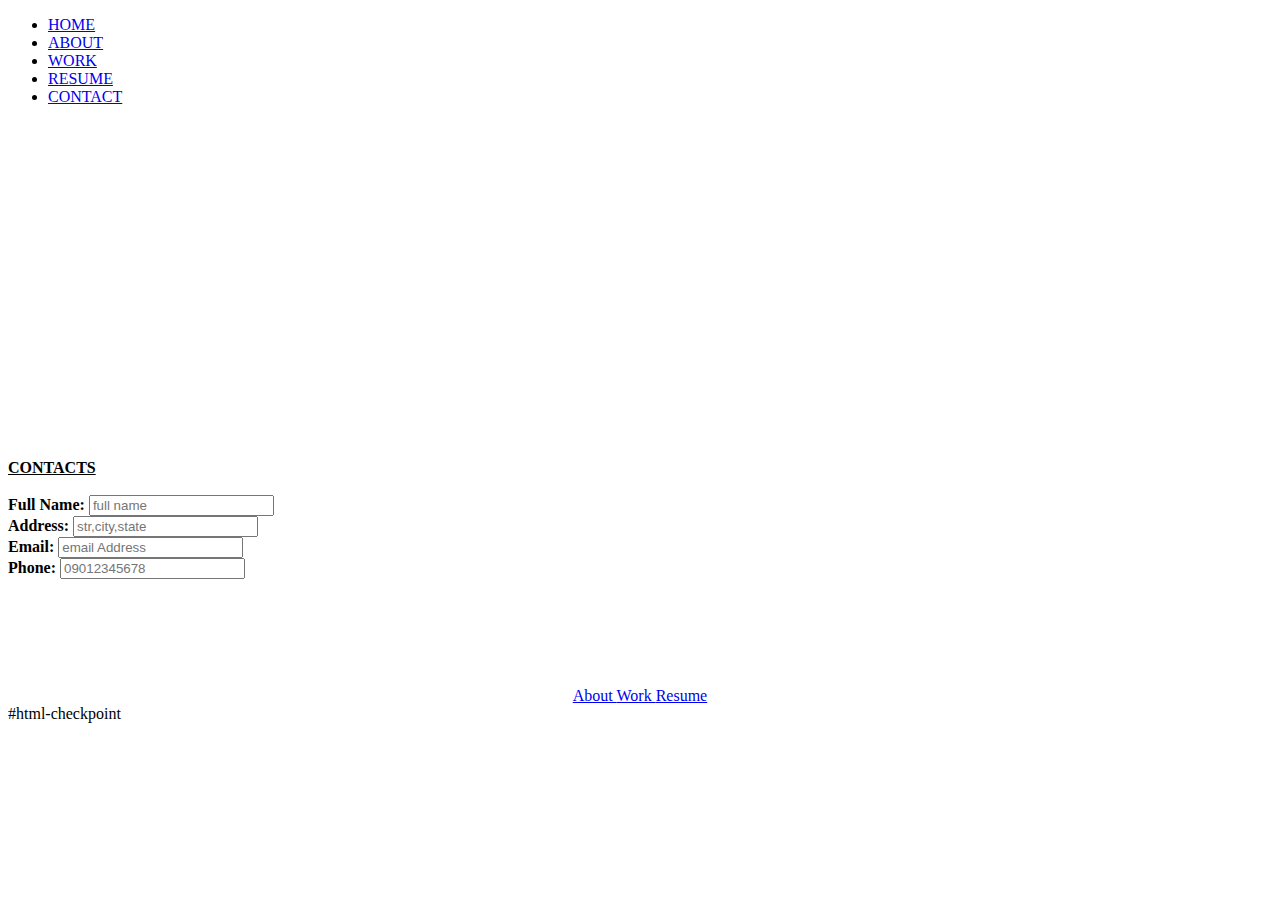
==== secondcheckpoint.html @ b141ad26 "first commit" ====
<!Doctype html>
<html>
    <head>
        <meta charset="utf-8"/>
        <title> 2ndcheckpoint</title>
    </head>
    <body>
        <header>
            <nav>
                <UL>
                    <LI>
               <a href="#HOME.html"> HOME </a><br></LI>
            <li>
               <a href="#ABOUT.html"> ABOUT </a><br></li>
               <li>
               <a href="#WORK.html"> WORK </a><br></li>
               <li>
               <a href="#RESUME.html">RESUME </a><br></li>
               <li>
               <a href="#CONTACT.html"> CONTACT </a><br>
               </LI>
            </UL>
            </nav>
        </header>
        <section>
            <iframe width="560" height="315" 
            src="https://www.youtube.com/embed/xP0HkB2yF7I" 
            title="YouTube video player" frameborder="0" allow="accelerometer; 
            autoplay; clipboard-write; encrypted-media;
             gyroscope; picture-in-picture; web-share" allowfullscreen></iframe>
        </section><br>
        <section>
           
            <form>
                <div>
               <b><u> CONTACTS </u></b><br><br>
                <label><b> Full Name: </b> </label>
                <input type="text" name="fullName" placeholder="full name"/> <br>
                <label><b> Address: </b> </label>
                <input type="text" name="Address" placeholder="str,city,state"/> <br>
                <label><b> Email: </b> </label>
                <input type="text" name="email" placeholder="email Address"/> <br>
                <label><b> Phone: </b> </label>
                <input type="number" name="phoneNumber" placeholder="09012345678"/> <br>
            </div>
            </form>
        </div>
        </section>
    
           <br><br><br><br><br><br>
           <footer>
            <nav>
                <center>
                <a href="#About.html"> About </a> 
                 <a href="#work.html"> Work </a>
                <a href="#resume.html"> Resume </a>
            </center>
            </nav>   
        </footer>
    </body>
</html>#html-checkpoint
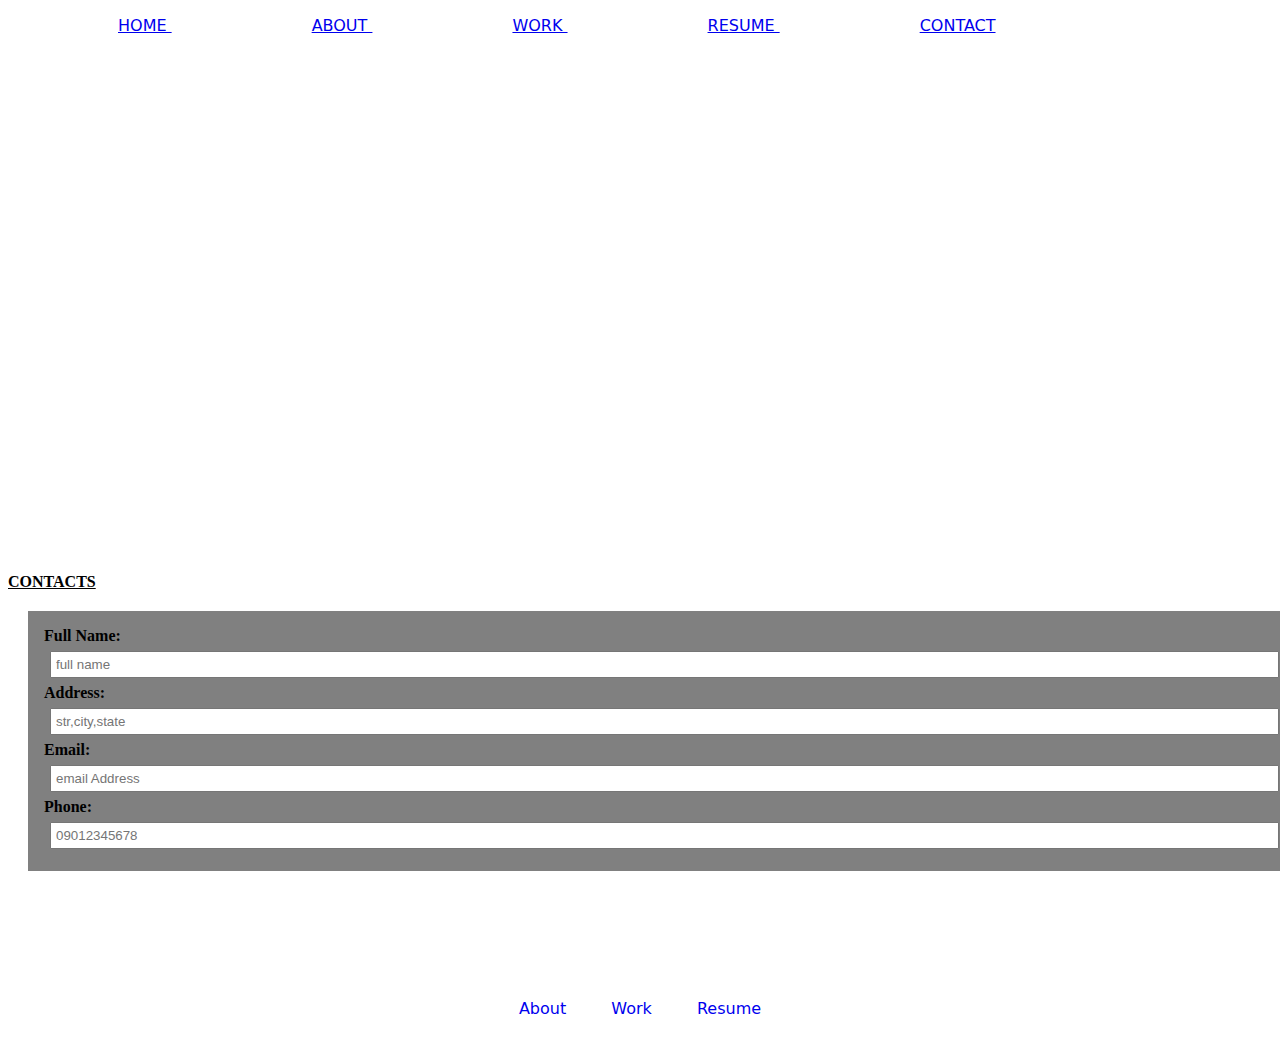
==== commit 0ef85397: "updates" ====
--- a/secondcheckpoint.html
+++ b/secondcheckpoint.html
@@ -3,37 +3,38 @@
     <head>
         <meta charset="utf-8"/>
         <title> 2ndcheckpoint</title>
+        <link rel="stylesheet" href="./mystyles.css">
     </head>
     <body>
         <header>
-            <nav>
-                <UL>
+            <nav class="leo">
+                <ul>
                     <LI>
-               <a href="#HOME.html"> HOME </a><br></LI>
+               <a href="#HOME.html"> HOME </a></LI>
             <li>
-               <a href="#ABOUT.html"> ABOUT </a><br></li>
+               <a href="#ABOUT.html"> ABOUT </a></li>
                <li>
-               <a href="#WORK.html"> WORK </a><br></li>
+               <a href="#WORK.html"> WORK </a></li>
                <li>
-               <a href="#RESUME.html">RESUME </a><br></li>
+               <a href="#RESUME.html">RESUME </a></li>
                <li>
-               <a href="#CONTACT.html"> CONTACT </a><br>
+               <a href="#CONTACT.html"> CONTACT </a>
                </LI>
-            </UL>
+              </ul>
             </nav>
         </header>
         <section>
-            <iframe width="560" height="315" 
+            <iframe width="1340" height="500" 
             src="https://www.youtube.com/embed/xP0HkB2yF7I" 
             title="YouTube video player" frameborder="0" allow="accelerometer; 
             autoplay; clipboard-write; encrypted-media;
              gyroscope; picture-in-picture; web-share" allowfullscreen></iframe>
         </section><br>
         <section>
-           
-            <form>
+          <b><u> CONTACTS </u></b><br>
+            <form class="reo">
                 <div>
-               <b><u> CONTACTS </u></b><br><br>
+                 
                 <label><b> Full Name: </b> </label>
                 <input type="text" name="fullName" placeholder="full name"/> <br>
                 <label><b> Address: </b> </label>
@@ -49,13 +50,15 @@
     
            <br><br><br><br><br><br>
            <footer>
-            <nav>
-                <center>
-                <a href="#About.html"> About </a> 
+           
+                <center id="jnr">
+                <a href="#About.html"> About  </a> 
                  <a href="#work.html"> Work </a>
                 <a href="#resume.html"> Resume </a>
             </center>
-            </nav>   
+
+            
+           
         </footer>
     </body>
-</html>#html-checkpoint
+</html>
--- a/mystyles.css
+++ b/mystyles.css
@@ -0,0 +1,26 @@
+.leo li {
+    text-decoration: none;
+    display: inline;
+    padding: 70px;
+    font-family: system-ui, -apple-system, BlinkMacSystemFont, 'Segoe UI', Roboto, Oxygen, Ubuntu, Cantarell, 'Open Sans', 'Helvetica Neue', sans-serif;
+     
+}
+
+.reo {
+    background-color: grey;
+    margin: 20px;
+    padding: 16px;
+    width: 96.5%;
+    
+    
+}
+input{
+    width: 99.8%;
+    margin: 6px;
+    padding: 4px;
+}
+#jnr a {
+   text-decoration: none;
+    font-family: system-ui, -apple-system, BlinkMacSystemFont, 'Segoe UI', Roboto, Oxygen, Ubuntu, Cantarell, 'Open Sans', 'Helvetica Neue', sans-serif;
+    padding: 20px;
+}
